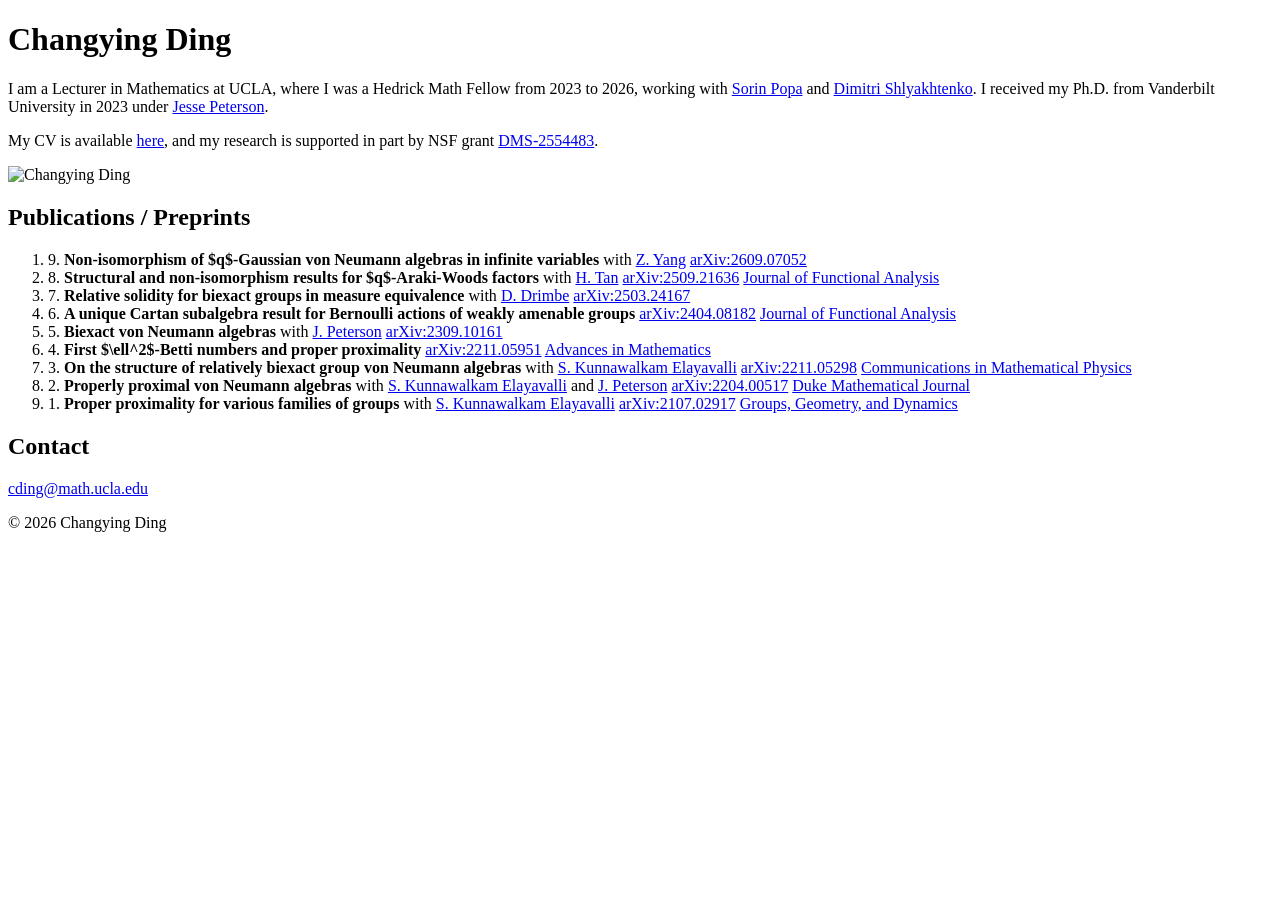
==== public/index.html @ 683563b8 "Update bio, publications, and CV" ====
<!DOCTYPE html>
<html lang="en">
<head>
	<meta name="generator" content="Hugo 0.163.3">
  <meta charset="UTF-8">
  <meta name="viewport" content="width=device-width, initial-scale=1.0">
  <title>Changying Ding</title>
  <link rel="stylesheet" href="/vendor/katex/katex.min.css">
  <script defer src="/vendor/katex/katex.min.js"></script>
  <script defer src="/vendor/katex/contrib/auto-render.min.js"
    onload="renderMathJaxOnLoad()"></script>
  <script>
    function renderMathJaxOnLoad() {
      renderMathInElement(document.body, {
        delimiters: [
          {left: "$$", right: "$$", display: true},
          {left: "$", right: "$", display: false}
        ]
      });
    }
  </script>
  
  <link rel="stylesheet" href="/css/style.css">
</head>
  <link rel="icon" href="/favicon.png" type="image/png">
<body>
  <div class="container">
    
<header class="site-header">
  <h1 class="site-title">Changying Ding</h1>
  <div class="intro">
    <div class="intro-text site-subtitle">
      <p>I am a Lecturer in Mathematics at UCLA, where I was a Hedrick Math Fellow from 2023 to 2026, working with <a href="https://www.math.ucla.edu/~popa/">Sorin Popa</a> and <a href="https://www.math.ucla.edu/~shlyakht/">Dimitri Shlyakhtenko</a>.
I received my Ph.D. from Vanderbilt University in 2023 under <a href="https://math.vanderbilt.edu/peters10/">Jesse Peterson</a>.</p>
<p>My CV is available <a href="/cv.pdf">here</a>, and my research is supported in part by NSF grant <a href="https://www.nsf.gov/awardsearch/show-award?AWD_ID=2554483">DMS-2554483</a>.</p>

    </div>
    <div class="photo">
      <img src="/images/photo.jpeg" alt="Changying Ding">
    </div>
  </div>
</header>

<div class="section">
  <h2 class="section-title">Publications / Preprints</h2>
  <ol class="pub-list">
    
    
    <li>
      <span class="pub-num">9.</span>
      <strong>Non-isomorphism of $q$-Gaussian von Neumann algebras in infinite variables</strong>
      <span class="pub-coauthors">with <a href="https://zhiyuanyang7.github.io/">Z. Yang</a></span>
      <span class="pub-links">
        <a href="https://arxiv.org/abs/2609.07052">arXiv:2609.07052</a>
        
      </span>
    </li>
    
    <li>
      <span class="pub-num">8.</span>
      <strong>Structural and non-isomorphism results for $q$-Araki-Woods factors</strong>
      <span class="pub-coauthors">with <a href="https://tanhui3.wordpress.com">H. Tan</a></span>
      <span class="pub-links">
        <a href="https://arxiv.org/abs/2509.21636">arXiv:2509.21636</a>
        <a href="https://doi.org/10.1016/j.jfa.2026.111541">Journal of Functional Analysis</a>
      </span>
    </li>
    
    <li>
      <span class="pub-num">7.</span>
      <strong>Relative solidity for biexact groups in measure equivalence</strong>
      <span class="pub-coauthors">with <a href="https://sites.google.com/view/danieldrimbe">D. Drimbe</a></span>
      <span class="pub-links">
        <a href="https://arxiv.org/abs/2503.24167">arXiv:2503.24167</a>
        
      </span>
    </li>
    
    <li>
      <span class="pub-num">6.</span>
      <strong>A unique Cartan subalgebra result for Bernoulli actions of weakly amenable groups</strong>
      
      <span class="pub-links">
        <a href="https://arxiv.org/abs/2404.08182">arXiv:2404.08182</a>
        <a href="https://doi.org/10.1016/j.jfa.2025.110852">Journal of Functional Analysis</a>
      </span>
    </li>
    
    <li>
      <span class="pub-num">5.</span>
      <strong>Biexact von Neumann algebras</strong>
      <span class="pub-coauthors">with <a href="https://math.vanderbilt.edu/peters10/">J. Peterson</a></span>
      <span class="pub-links">
        <a href="https://arxiv.org/abs/2309.10161">arXiv:2309.10161</a>
        
      </span>
    </li>
    
    <li>
      <span class="pub-num">4.</span>
      <strong>First $\ell^2$-Betti numbers and proper proximality</strong>
      
      <span class="pub-links">
        <a href="https://arxiv.org/abs/2211.05951">arXiv:2211.05951</a>
        <a href="https://doi.org/10.1016/j.aim.2023.109467">Advances in Mathematics</a>
      </span>
    </li>
    
    <li>
      <span class="pub-num">3.</span>
      <strong>On the structure of relatively biexact group von Neumann algebras</strong>
      <span class="pub-coauthors">with <a href="https://sites.google.com/view/srivatsavke">S. Kunnawalkam Elayavalli</a></span>
      <span class="pub-links">
        <a href="https://arxiv.org/abs/2211.05298">arXiv:2211.05298</a>
        <a href="https://doi.org/10.1007/s00220-024-04987-8">Communications in Mathematical Physics</a>
      </span>
    </li>
    
    <li>
      <span class="pub-num">2.</span>
      <strong>Properly proximal von Neumann algebras</strong>
      <span class="pub-coauthors">with <a href="https://sites.google.com/view/srivatsavke">S. Kunnawalkam Elayavalli</a> and <a href="https://math.vanderbilt.edu/peters10/">J. Peterson</a></span>
      <span class="pub-links">
        <a href="https://arxiv.org/abs/2204.00517">arXiv:2204.00517</a>
        <a href="https://doi.org/10.1215/00127094-2022-0098">Duke Mathematical Journal</a>
      </span>
    </li>
    
    <li>
      <span class="pub-num">1.</span>
      <strong>Proper proximality for various families of groups</strong>
      <span class="pub-coauthors">with <a href="https://sites.google.com/view/srivatsavke">S. Kunnawalkam Elayavalli</a></span>
      <span class="pub-links">
        <a href="https://arxiv.org/abs/2107.02917">arXiv:2107.02917</a>
        <a href="https://doi.org/10.4171/ggd/778">Groups, Geometry, and Dynamics</a>
      </span>
    </li>
    
  </ol>
</div>

<div class="contact">
  <h2 class="section-title">Contact</h2>
  <p id="email"></p>
  <script>
    var u = 'cding'; var d = 'math.ucla.edu';
    var e = document.getElementById('email');
    e.innerHTML = '<a href="mailto:' + u + '@' + d + '">' + u + '@' + d + '</a>';
  </script>
</div>

    <footer class="site-footer">
      &copy; 2026 Changying Ding
    </footer>
  </div>
</body>
</html>
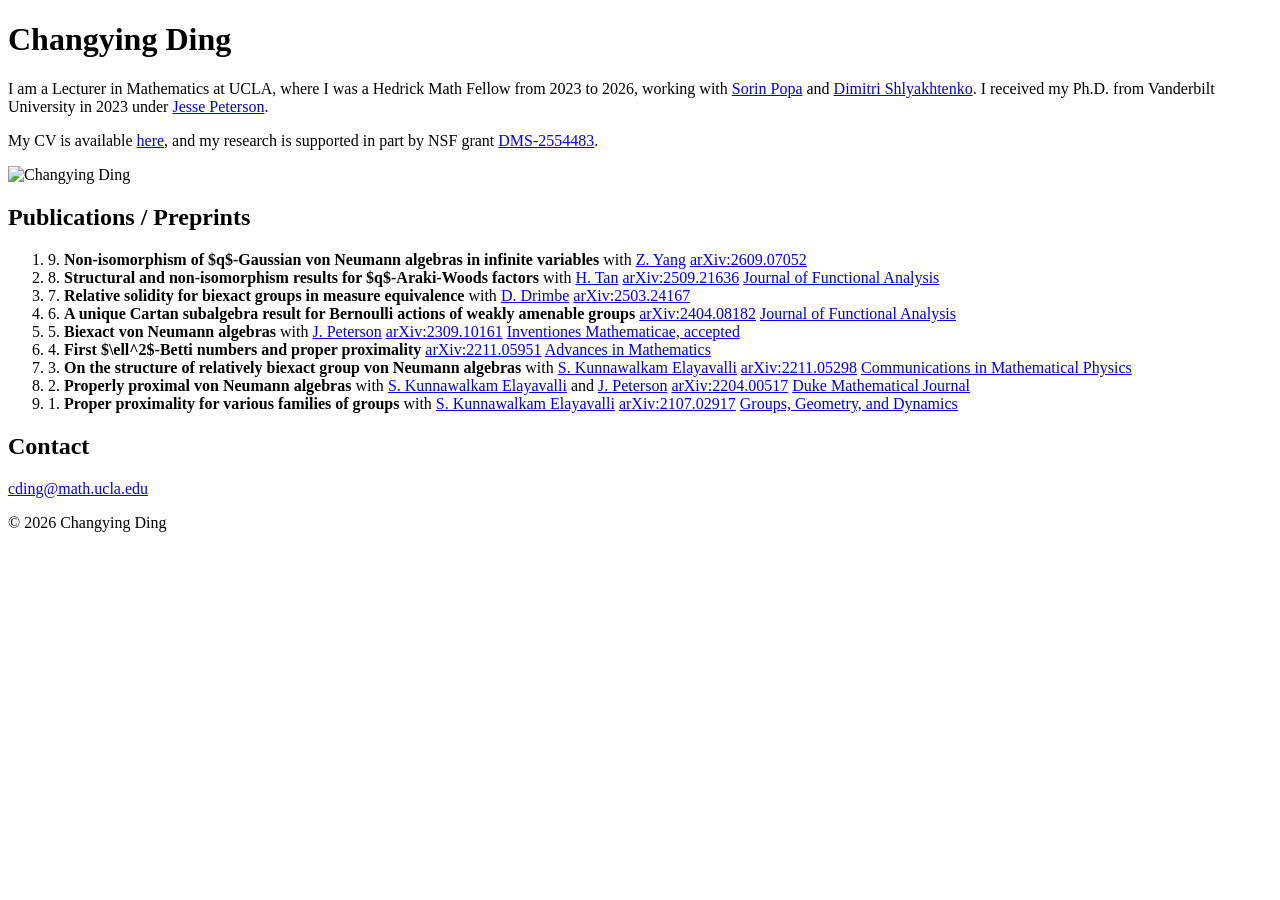
==== commit 6ee3630f: "Mark Biexact von Neumann algebras accepted in Inventiones" ====
--- a/public/index.html
+++ b/public/index.html
@@ -32,7 +32,7 @@
     <div class="intro-text site-subtitle">
       <p>I am a Lecturer in Mathematics at UCLA, where I was a Hedrick Math Fellow from 2023 to 2026, working with <a href="https://www.math.ucla.edu/~popa/">Sorin Popa</a> and <a href="https://www.math.ucla.edu/~shlyakht/">Dimitri Shlyakhtenko</a>.
 I received my Ph.D. from Vanderbilt University in 2023 under <a href="https://math.vanderbilt.edu/peters10/">Jesse Peterson</a>.</p>
-<p>My CV is available <a href="/cv.pdf">here</a>, and my research is supported in part by NSF grant <a href="https://www.nsf.gov/awardsearch/show-award?AWD_ID=2554483">DMS-2554483</a>.</p>
+<p>My CV is available <a href="/cv.pdf?v=20261021">here</a>, and my research is supported in part by NSF grant <a href="https://www.nsf.gov/awardsearch/show-award?AWD_ID=2554483">DMS-2554483</a>.</p>
 
     </div>
     <div class="photo">
@@ -92,7 +92,7 @@
       <span class="pub-coauthors">with <a href="https://math.vanderbilt.edu/peters10/">J. Peterson</a></span>
       <span class="pub-links">
         <a href="https://arxiv.org/abs/2309.10161">arXiv:2309.10161</a>
-        
+        <a href="https://link.springer.com/journal/222">Inventiones Mathematicae, accepted</a>
       </span>
     </li>
     
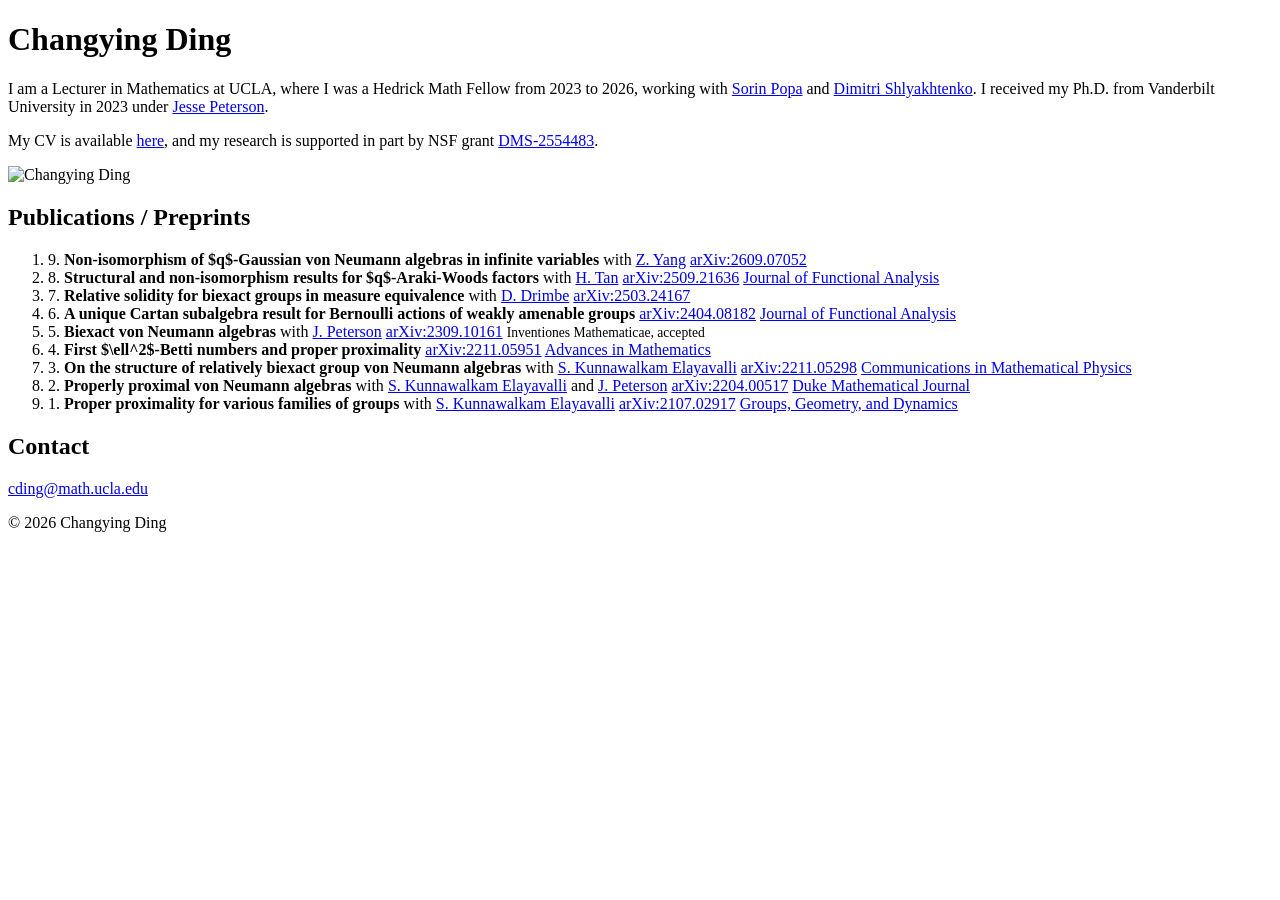
==== commit b3b4ce11: "Display Inventiones acceptance as plain text" ====
--- a/public/index.html
+++ b/public/index.html
@@ -92,7 +92,7 @@
       <span class="pub-coauthors">with <a href="https://math.vanderbilt.edu/peters10/">J. Peterson</a></span>
       <span class="pub-links">
         <a href="https://arxiv.org/abs/2309.10161">arXiv:2309.10161</a>
-        <a href="https://link.springer.com/journal/222">Inventiones Mathematicae, accepted</a>
+        <span style="font-size: 0.85rem">Inventiones Mathematicae, accepted</span>
       </span>
     </li>
     
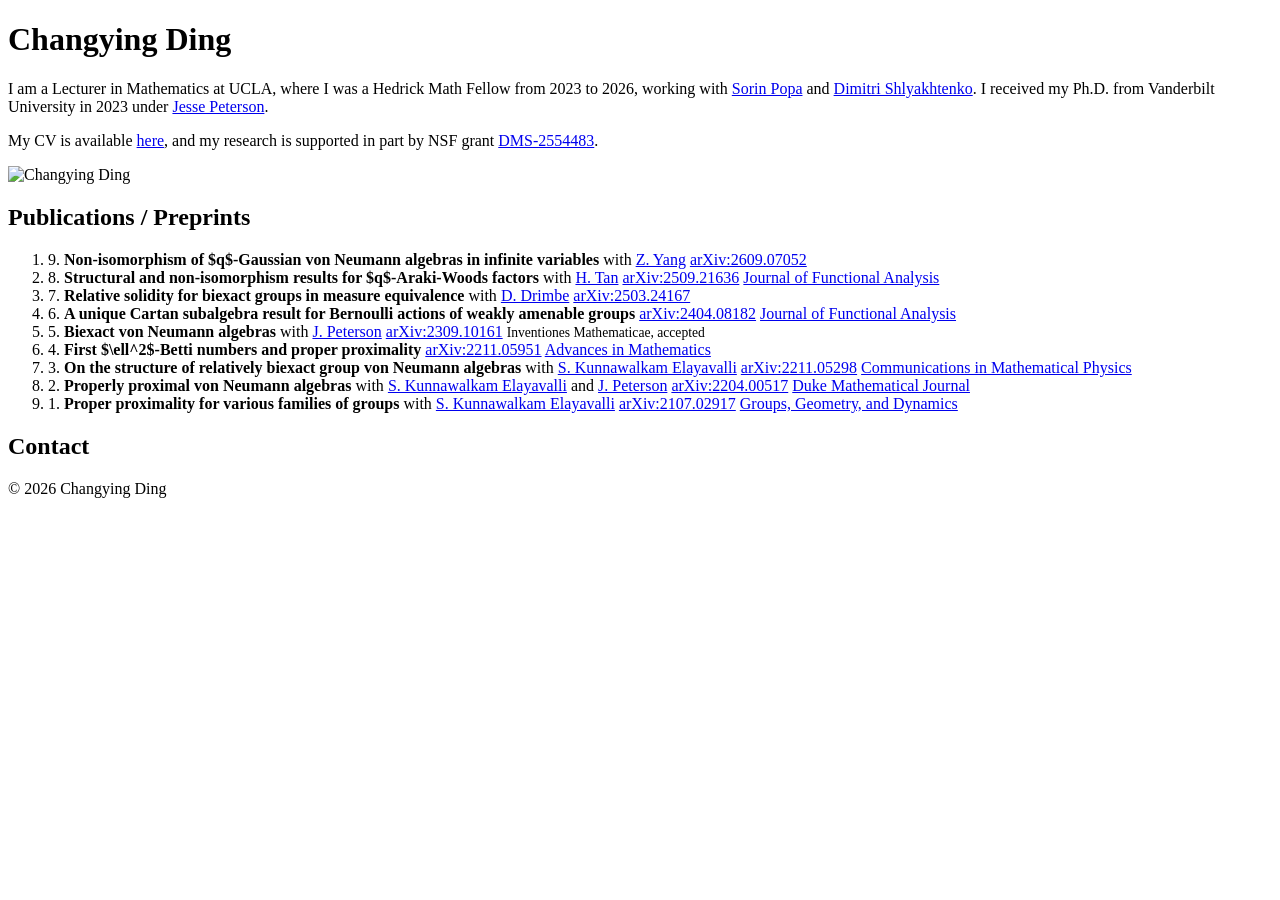
==== commit 5e57b407: "Harden static site routing, assets, and browser security" ====
--- a/public/index.html
+++ b/public/index.html
@@ -5,27 +5,17 @@
   <meta charset="UTF-8">
   <meta name="viewport" content="width=device-width, initial-scale=1.0">
   <title>Changying Ding</title>
-  <link rel="stylesheet" href="/vendor/katex/katex.min.css">
-  <script defer src="/vendor/katex/katex.min.js"></script>
-  <script defer src="/vendor/katex/contrib/auto-render.min.js"
-    onload="renderMathJaxOnLoad()"></script>
-  <script>
-    function renderMathJaxOnLoad() {
-      renderMathInElement(document.body, {
-        delimiters: [
-          {left: "$$", right: "$$", display: true},
-          {left: "$", right: "$", display: false}
-        ]
-      });
-    }
-  </script>
-  
+  <link rel="stylesheet" href="/vendor/katex/0.19.1/katex.min.css">
+  <script defer src="/vendor/katex/0.19.1/katex.min.js"></script>
+  <script defer src="/vendor/katex/0.19.1/contrib/auto-render.min.js"></script>
+
+  <script defer src="/js/site.js"></script>
   <link rel="stylesheet" href="/css/style.css">
+  <link rel="icon" href="/favicon.png" type="image/png">
 </head>
-  <link rel="icon" href="/favicon.png" type="image/png">
 <body>
   <div class="container">
-    
+
 <header class="site-header">
   <h1 class="site-title">Changying Ding</h1>
   <div class="intro">
@@ -142,11 +132,6 @@
 <div class="contact">
   <h2 class="section-title">Contact</h2>
   <p id="email"></p>
-  <script>
-    var u = 'cding'; var d = 'math.ucla.edu';
-    var e = document.getElementById('email');
-    e.innerHTML = '<a href="mailto:' + u + '@' + d + '">' + u + '@' + d + '</a>';
-  </script>
 </div>
 
     <footer class="site-footer">
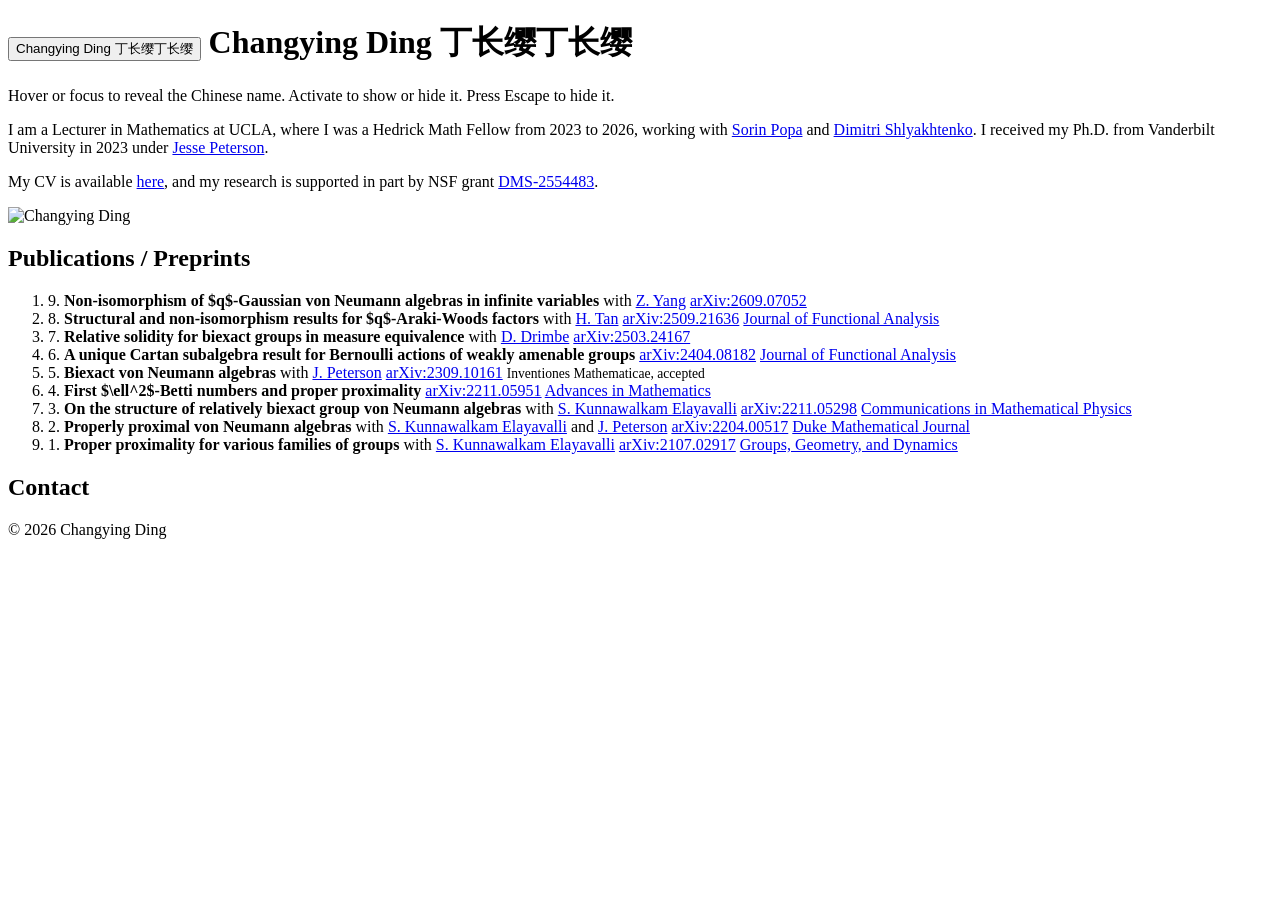
==== commit d3d0aed5: "Ship bilingual name design with optimized self-hosted fonts" ====
--- a/public/index.html
+++ b/public/index.html
@@ -1,23 +1,40 @@
 <!DOCTYPE html>
 <html lang="en">
 <head>
-	<meta name="generator" content="Hugo 0.163.3">
+	<meta name="generator" content="Hugo 0.157.0">
   <meta charset="UTF-8">
   <meta name="viewport" content="width=device-width, initial-scale=1.0">
+  <link rel="preload" href="/assets/inter-latin.5b0a8c4fbc73f3f5ac78c41b9f76874a86ed83e7e53f286e80209bc4048b08ef.woff2" as="font" type="font/woff2" crossorigin>
+  <link rel="preload" href="/assets/zhuque-name.ad7da318c3146b76061aa24fe89f05fa12c8dd1bd627998072ca29bab09314a2.woff2" as="font" type="font/woff2" crossorigin>
+
   <title>Changying Ding</title>
   <link rel="stylesheet" href="/vendor/katex/0.19.1/katex.min.css">
   <script defer src="/vendor/katex/0.19.1/katex.min.js"></script>
   <script defer src="/vendor/katex/0.19.1/contrib/auto-render.min.js"></script>
 
-  <script defer src="/js/site.js"></script>
-  <link rel="stylesheet" href="/css/style.css">
+  <script defer src="/assets/site.min.2f9a86315ebaf5ee76c155a5efca638594e6ffbc2b705ada4c28e3f85afd9198.js" integrity="sha256-L5qGMV669e52wVWl78pjhZTm/7wrcFraTCjj&#43;Fr9kZg=" crossorigin="anonymous"></script>
+  <link rel="stylesheet" href="/assets/site.min.1d4ef212ade9f3fe13e182d5b42d9fc30e50a8d33312bba92900626a26f26058.css" integrity="sha256-HU7yEq3p8/4T4YLVtC2fww5QqNMzErupKQBiaibyYFg=" crossorigin="anonymous">
   <link rel="icon" href="/favicon.png" type="image/png">
 </head>
-<body>
+<body class="site-home">
   <div class="container">
 
 <header class="site-header">
-  <h1 class="site-title">Changying Ding</h1>
+  <h1 class="site-title">
+    <button class="name-toggle" type="button" aria-pressed="false" aria-describedby="name-help">
+      <span class="name-stack">
+  <span class="name-english">Changying Ding</span>
+  <span class="name-chinese" lang="zh-Hans"><span class="name-glyph" aria-hidden="true">丁</span><span class="name-glyph" aria-hidden="true">长</span><span class="name-glyph" aria-hidden="true">缨</span><span class="visually-hidden">丁长缨</span></span>
+</span>
+
+    </button>
+    <span class="name-static"><span class="name-stack">
+  <span class="name-english">Changying Ding</span>
+  <span class="name-chinese" lang="zh-Hans"><span class="name-glyph" aria-hidden="true">丁</span><span class="name-glyph" aria-hidden="true">长</span><span class="name-glyph" aria-hidden="true">缨</span><span class="visually-hidden">丁长缨</span></span>
+</span>
+</span>
+  </h1>
+  <p class="visually-hidden" id="name-help">Hover or focus to reveal the Chinese name. Activate to show or hide it. Press Escape to hide it.</p>
   <div class="intro">
     <div class="intro-text site-subtitle">
       <p>I am a Lecturer in Mathematics at UCLA, where I was a Hedrick Math Fellow from 2023 to 2026, working with <a href="https://www.math.ucla.edu/~popa/">Sorin Popa</a> and <a href="https://www.math.ucla.edu/~shlyakht/">Dimitri Shlyakhtenko</a>.
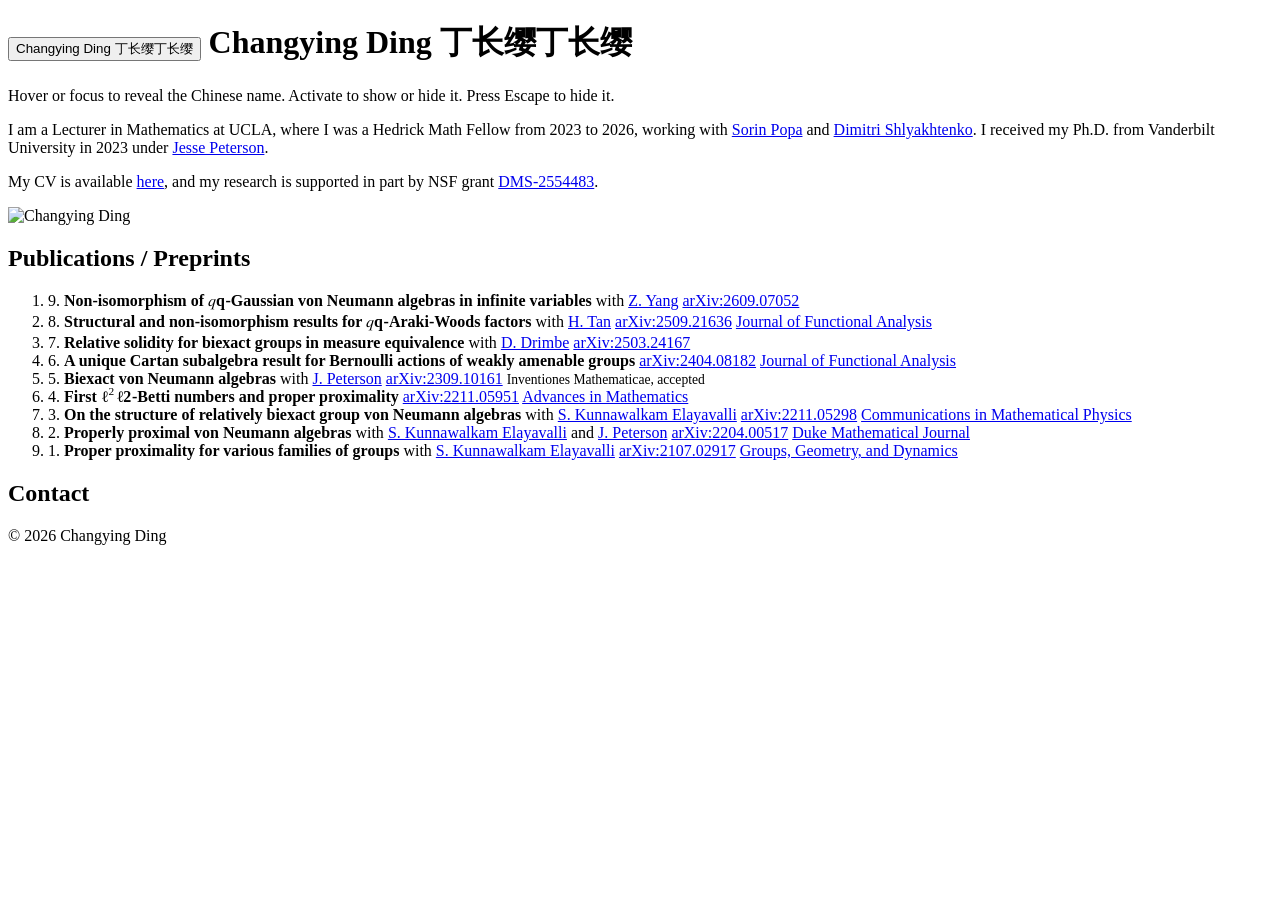
==== commit abe00ecf: "Reduce font payload and stabilize first-paint text and math" ====
--- a/public/index.html
+++ b/public/index.html
@@ -4,16 +4,13 @@
 	<meta name="generator" content="Hugo 0.157.0">
   <meta charset="UTF-8">
   <meta name="viewport" content="width=device-width, initial-scale=1.0">
-  <link rel="preload" href="/assets/inter-latin.5b0a8c4fbc73f3f5ac78c41b9f76874a86ed83e7e53f286e80209bc4048b08ef.woff2" as="font" type="font/woff2" crossorigin>
+  <link rel="preload" href="/assets/inter-core.483f80f3caceff6a268b6660b1fba3015b6fcb6d1555c076ed2a0a6ec94cd13f.woff2" as="font" type="font/woff2" crossorigin>
   <link rel="preload" href="/assets/zhuque-name.ad7da318c3146b76061aa24fe89f05fa12c8dd1bd627998072ca29bab09314a2.woff2" as="font" type="font/woff2" crossorigin>
+<title>Changying Ding</title>
+  <link rel="stylesheet" href="/vendor/katex/0.19.1/katex.min.css">
 
-  <title>Changying Ding</title>
-  <link rel="stylesheet" href="/vendor/katex/0.19.1/katex.min.css">
-  <script defer src="/vendor/katex/0.19.1/katex.min.js"></script>
-  <script defer src="/vendor/katex/0.19.1/contrib/auto-render.min.js"></script>
-
-  <script defer src="/assets/site.min.2f9a86315ebaf5ee76c155a5efca638594e6ffbc2b705ada4c28e3f85afd9198.js" integrity="sha256-L5qGMV669e52wVWl78pjhZTm/7wrcFraTCjj&#43;Fr9kZg=" crossorigin="anonymous"></script>
-  <link rel="stylesheet" href="/assets/site.min.1d4ef212ade9f3fe13e182d5b42d9fc30e50a8d33312bba92900626a26f26058.css" integrity="sha256-HU7yEq3p8/4T4YLVtC2fww5QqNMzErupKQBiaibyYFg=" crossorigin="anonymous">
+  <script defer src="/assets/site.min.c2030d5d0c4099f07515d05177bc3df399a48ed2b5330e6284ddfc65d81efa33.js" integrity="sha256-wgMNXQxAmfB1FdBRd7w985mkjtK1Mw5ihN38Zdge&#43;jM=" crossorigin="anonymous"></script>
+  <link rel="stylesheet" href="/assets/site.min.4ce803bae2b48562d1224f5ff30f7cc7b26683a2c99e34afeb4f892d10068ba2.css" integrity="sha256-TOgDuuK0hWLRIk9f8w98x7Jmg6LJnjSv60&#43;JLRAGi6I=" crossorigin="anonymous">
   <link rel="icon" href="/favicon.png" type="image/png">
 </head>
 <body class="site-home">
@@ -55,7 +52,7 @@
     
     <li>
       <span class="pub-num">9.</span>
-      <strong>Non-isomorphism of $q$-Gaussian von Neumann algebras in infinite variables</strong>
+      <strong>Non-isomorphism of <span class="katex"><span class="katex-mathml"><math xmlns="http://www.w3.org/1998/Math/MathML"><semantics><mrow><mi>q</mi></mrow><annotation encoding="application/x-tex">q</annotation></semantics></math></span><span class="katex-html" aria-hidden="true"><span class="katex-base"><span class="katex-strut" style="height:0.625em;vertical-align:-0.1944em;"></span><span class="mord mathnormal" style="margin-right:0.0359em;">q</span></span></span></span>-Gaussian von Neumann algebras in infinite variables</strong>
       <span class="pub-coauthors">with <a href="https://zhiyuanyang7.github.io/">Z. Yang</a></span>
       <span class="pub-links">
         <a href="https://arxiv.org/abs/2609.07052">arXiv:2609.07052</a>
@@ -65,7 +62,7 @@
     
     <li>
       <span class="pub-num">8.</span>
-      <strong>Structural and non-isomorphism results for $q$-Araki-Woods factors</strong>
+      <strong>Structural and non-isomorphism results for <span class="katex"><span class="katex-mathml"><math xmlns="http://www.w3.org/1998/Math/MathML"><semantics><mrow><mi>q</mi></mrow><annotation encoding="application/x-tex">q</annotation></semantics></math></span><span class="katex-html" aria-hidden="true"><span class="katex-base"><span class="katex-strut" style="height:0.625em;vertical-align:-0.1944em;"></span><span class="mord mathnormal" style="margin-right:0.0359em;">q</span></span></span></span>-Araki-Woods factors</strong>
       <span class="pub-coauthors">with <a href="https://tanhui3.wordpress.com">H. Tan</a></span>
       <span class="pub-links">
         <a href="https://arxiv.org/abs/2509.21636">arXiv:2509.21636</a>
@@ -105,7 +102,7 @@
     
     <li>
       <span class="pub-num">4.</span>
-      <strong>First $\ell^2$-Betti numbers and proper proximality</strong>
+      <strong>First <span class="katex"><span class="katex-mathml"><math xmlns="http://www.w3.org/1998/Math/MathML"><semantics><mrow><msup><mi mathvariant="normal">ℓ</mi><mn>2</mn></msup></mrow><annotation encoding="application/x-tex">\ell^2</annotation></semantics></math></span><span class="katex-html" aria-hidden="true"><span class="katex-base"><span class="katex-strut" style="height:0.8141em;"></span><span class="mord"><span class="mord">ℓ</span><span class="msupsub"><span class="vlist-t"><span class="vlist-r"><span class="vlist" style="height:0.8141em;"><span style="top:-3.063em;margin-right:0.05em;"><span class="pstrut" style="height:2.7em;"></span><span class="katex-sizing reset-size6 size3 mtight"><span class="mord mtight">2</span></span></span></span></span></span></span></span></span></span></span>-Betti numbers and proper proximality</strong>
       
       <span class="pub-links">
         <a href="https://arxiv.org/abs/2211.05951">arXiv:2211.05951</a>
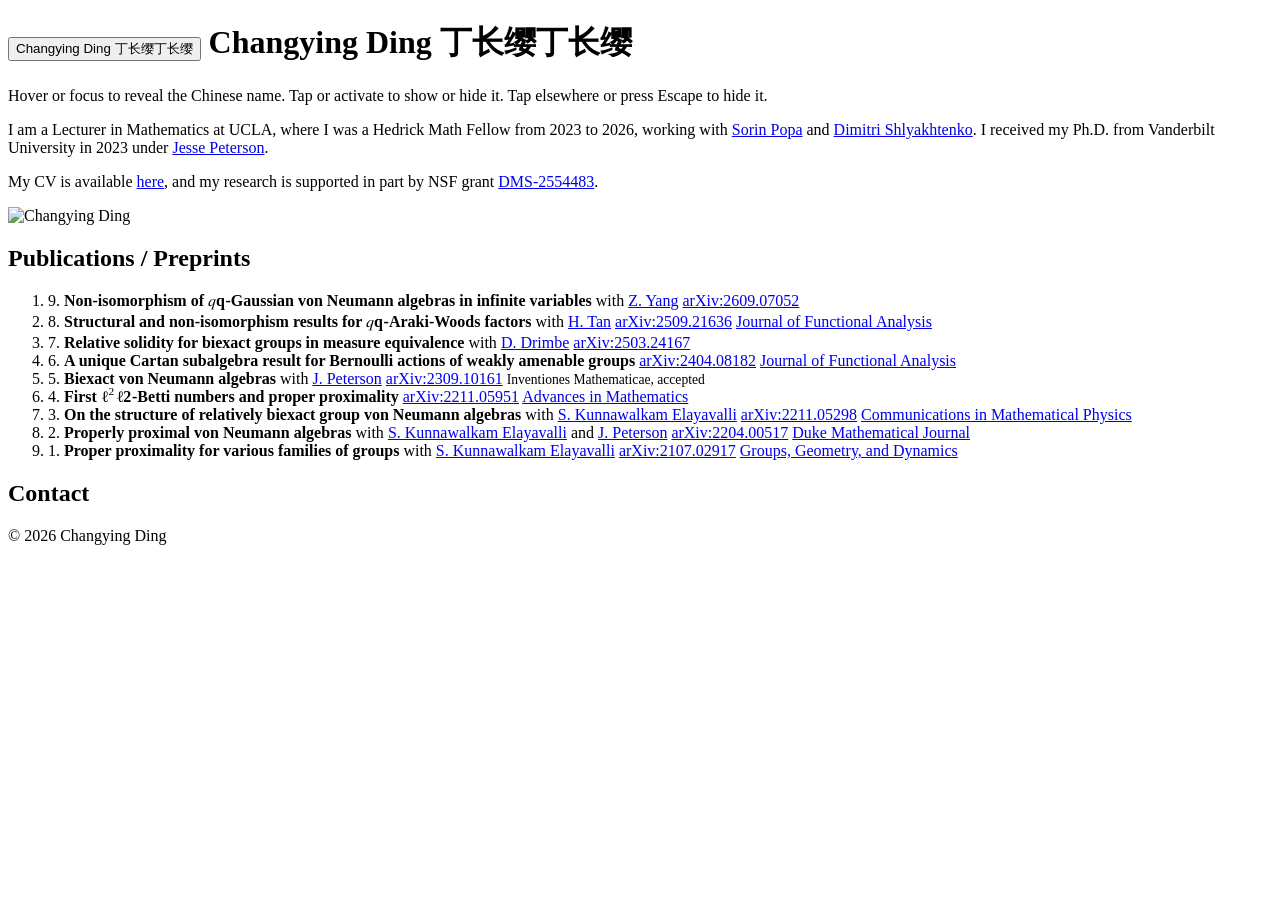
==== commit 8a4c6049: "Unify name reveal across screen widths and soften publication titles" ====
--- a/public/index.html
+++ b/public/index.html
@@ -9,8 +9,8 @@
 <title>Changying Ding</title>
   <link rel="stylesheet" href="/vendor/katex/0.19.1/katex.min.css">
 
-  <script defer src="/assets/site.min.c2030d5d0c4099f07515d05177bc3df399a48ed2b5330e6284ddfc65d81efa33.js" integrity="sha256-wgMNXQxAmfB1FdBRd7w985mkjtK1Mw5ihN38Zdge&#43;jM=" crossorigin="anonymous"></script>
-  <link rel="stylesheet" href="/assets/site.min.4ce803bae2b48562d1224f5ff30f7cc7b26683a2c99e34afeb4f892d10068ba2.css" integrity="sha256-TOgDuuK0hWLRIk9f8w98x7Jmg6LJnjSv60&#43;JLRAGi6I=" crossorigin="anonymous">
+  <script defer src="/assets/site.min.c7832c92e32d9b94ef1b7ff38afa874d37feefae7d3c12a96e25ee50b2320fff.js" integrity="sha256-x4MskuMtm5TvG3/zivqHTTf&#43;7659PBKpbiXuULIyD/8=" crossorigin="anonymous"></script>
+  <link rel="stylesheet" href="/assets/site.min.ba6cf08719b54b901fc5180a1f40acf6c44c8ba20f3ec0dd281e6191e0a7b583.css" integrity="sha256-umzwhxm1S5AfxRgKH0Cs9sRMi6IPPsDdKB5hkeCntYM=" crossorigin="anonymous">
   <link rel="icon" href="/favicon.png" type="image/png">
 </head>
 <body class="site-home">
@@ -31,7 +31,7 @@
 </span>
 </span>
   </h1>
-  <p class="visually-hidden" id="name-help">Hover or focus to reveal the Chinese name. Activate to show or hide it. Press Escape to hide it.</p>
+  <p class="visually-hidden" id="name-help">Hover or focus to reveal the Chinese name. Tap or activate to show or hide it. Tap elsewhere or press Escape to hide it.</p>
   <div class="intro">
     <div class="intro-text site-subtitle">
       <p>I am a Lecturer in Mathematics at UCLA, where I was a Hedrick Math Fellow from 2023 to 2026, working with <a href="https://www.math.ucla.edu/~popa/">Sorin Popa</a> and <a href="https://www.math.ucla.edu/~shlyakht/">Dimitri Shlyakhtenko</a>.
